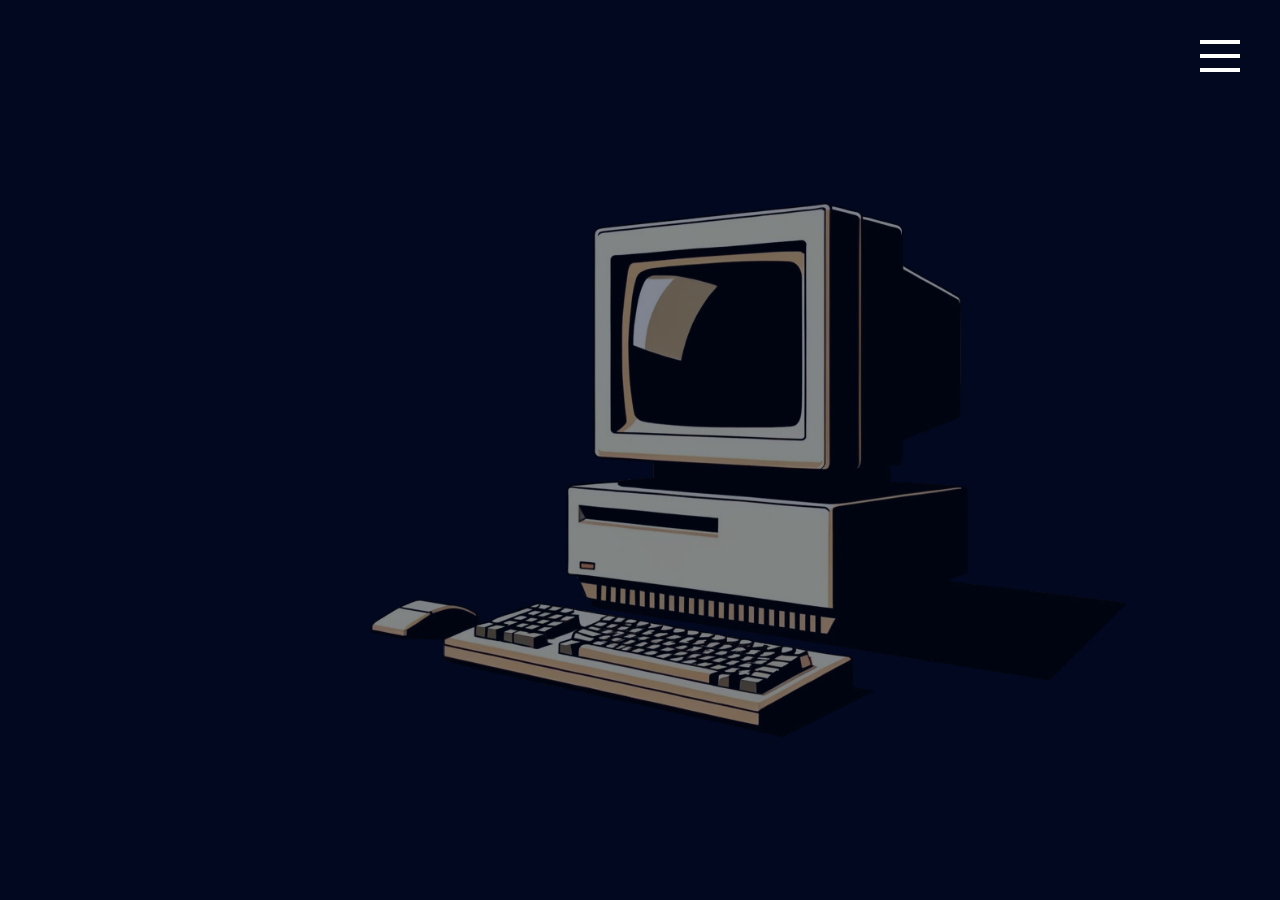
==== index.html @ 1b341364 "fixed background image size, added media queires" ====
<!DOCTYPE html>
<html lang="en">
<head>
    <meta charset="UTF-8">
    <meta name="viewport" content="width=device-width, initial-scale=1.0">
    <title>Lance</title>

    <link id="style" rel="stylesheet" href="./styles/home-page/light.css">
</head>
<body>



        <nav class="navbar">
            <div id="hamburger-menu" class="hamburger-menu">
                <div class="ham-1"></div>
                <div class="ham-2"></div>
                <div class="ham-3"></div>
            </div>
            <div id="nav-links" class="nav-cover">
                <p id="about" class="navlink"><a href="#">About</a></p>
                <p id="projects" class="navlink"><a href="./projects.html">All Projects</a></p>
                <p id="contacts" class="navlink">Contacts</p>
            </div>
        </nav>


    
        <main>

                <section class="intro-section">

                    <div class="intro-text">
                        <p class="name">Lance Hemphill</p>
                        <h2 class="occupation">Front End <span style="color: coral;">Developer</span></h2>
                        <p class="intro-description">- </p>
                        <a class="hide-contact" href="https://www.linkedin.com/in/lance-hemphill-250b85218/" target="_blank">Contact Me</a>
                    </div>
                    <div class="computer-div">
                        <img src="./assets/computer.png" class="computer-image"/>
                    </div>

                </section>


        </main>


    <script src="script.js"></script>
</body>
</html>
---- styles/home-page/light.css ----
@import url('https://fonts.googleapis.com/css2?family=Poppins:ital,wght@0,100;0,200;0,300;0,400;0,500;0,600;0,700;0,800;0,900;1,100;1,200;1,300;1,400;1,500;1,600;1,700;1,800;1,900&display=swap');

* {
    box-sizing: border-box;
}

html::-webkit-scrollbar {
    display: none;
}

html, .all-content {
    -ms-overflow-style: none;  /* IE and Edge */
    scrollbar-width: none;  /* Firefox */

    scroll-behavior: smooth;
    scroll-snap-stop: always;
}


body {
    margin: 0;
    padding: 0;
    font-family: "Poppins", sans-serif;
    background-color: rgb(1, 8, 32);
    overflow-x: hidden;
}


main {
    height: 100vh;
    width: 100%;


}














.hamburger-menu {
    height: 3rem;
    width: 3.5rem;
    padding: 0.5rem;
    position: absolute;
    top: 0;
    right: 0;
    z-index: 3;

    display: flex;
    flex-direction: column;
    justify-content: space-between;

    cursor: pointer;
}


.ham-1 {
    width: 100%;
    height: 0.25rem;
    background-color: rgb(255, 255, 255);

    transition: 0.2s;
}

.ham-1-tilt {
    transform: rotate(45deg) translateY(0.6rem) translateX(0.6rem);
    background-color: coral;
}


.ham-2 {
    width: 100%;
    height: 0.25rem;
    background-color: rgb(255, 255, 255);

    transition: 0.1s;
}

.ham-2-tilt {
    width: 0rem;
    background-color: coral;
}



.ham-3 {
    width: 100%;
    height: 0.25rem;
    background-color: rgb(255, 255, 255);

    transition: 0.2s;
}

.ham-3-tilt {
    transform: rotate(-45deg) translateY(-0.6rem) translateX(0.6rem);
    background-color: coral;
}



/* navbar section of webpage */

.navbar {
    position: absolute;

    margin: 2rem 2rem 0rem 0rem;

    right: 0%;
    width: 15rem;
    height: 40vh;

    z-index: 99;
}

.nav-links {
    position: absolute;

    background-color: white;
    width: 100%;
    height: 100%;
    border-radius: 1rem;

    display: flex;
    flex-direction: column;
    align-items: center;
    justify-content: space-evenly;

    transition: 0.2s;
}

.nav-cover {
    width: 100%;
    height: 0%;

    transition: 0.2s;
}

.nav-cover > * {
    display: none
}


.navlink {
    font-weight: 700;
    padding: 0.5rem;
    transition: 0.2s;

    border: 0.15rem solid transparent;
    cursor: pointer;
}

.navlink > a {
    font-weight: 700;
    padding: 0.5rem;
    text-decoration: none;
    color: black;

    border: 0.15rem solid transparent;
    cursor: pointer;
}

.navlink:hover {
    border: 0.15rem solid rgb(0, 0, 0);
    box-shadow: 0.2rem 0.2rem 0rem 0rem white;
}



.rotate-left {
    transform: rotate(-15deg) translateX(0.25rem);
}

.rotate-right {
    transform: rotate(15deg) translateX(0.25rem);
}







.computer-div {
    width: 80%;
    height: 100%;

    position: absolute;
    
    opacity: 0.5;
    z-index: -3;

    display: flex;
    justify-content: flex-end;
    align-items: center;
}

.computer-image {
    position: relative;
    height: 52rem;
    margin: 0;
}

@media screen and (max-width: 1050px) {
    .computer-div {
        width: 100%;
    }
}

@media screen and (max-width: 800px) {
    .computer-div {
        justify-content: center;

    }

    .computer-image{
        height: 35rem;
        right: -5rem;
    }
}

@media screen and (max-width: 650px) {
    .computer-div {
        overflow: hidden
    }

    .computer-image {
        height: auto;
        right: 0rem;
    }
}







.intro-section {
    height: 100vh;
    color: white;
    
    line-height: 6rem;

    display: flex;
    justify-content: center;
}

.intro-text {
    position: relative;
    width: 70%;

    display: flex;
    flex-direction: column;
    justify-content: center;
}



.intro-description {
    display: flex;
    align-items: center;
    width: fit-content;

    height: 1.5rem;

    font-size: 1rem;
    opacity: 0;
    margin-top: 1rem;

    padding-right: 0.5rem;
    border-right: 0.15rem solid transparent;



    animation: text-intro-animation 0.5s ease 0.8s forwards, flashing-cursor 0.9s 1s infinite;
}

.name {
    font-size: 4rem;
    font-weight: 700;

    margin: 0;
    opacity: 0;

    
    animation-name: text-intro-animation;
    animation-duration: 0.5s;
    animation-timing-function: ease;
    animation-delay: 0.3s;
    animation-fill-mode: forwards;
}


.occupation {
    font-size: 4rem;
    font-weight: 700;
    margin: 0;
    opacity: 0;

    animation-name: text-intro-animation;
    animation-duration: 0.5s;
    animation-timing-function: ease;
    animation-delay: 0.5s;
    animation-fill-mode: forwards;
    
}


.hide-contact {
    cursor: default;
    opacity: 0;
    transform: translateX(4rem);
    pointer-events: none;

    padding: 1rem 2rem;
    font-size: 1.2rem;
    max-height: 4rem;
}

.contact-button {
    padding: 1rem 2rem;
    font-size: 1.2rem;
    font-weight: 700;
    font-family: "Poppins", sans-serif;
    text-decoration: none;
    color: white;

    border-radius: 1rem;
    border: transparent;
    background-color: coral;

    height: 4rem;
    width: fit-content;
    display: flex;
    align-items: center;
    justify-content: center;

    cursor: pointer;
    transition: 0.2s;
}

.contact-button:hover {
    padding: 1rem 3rem;
    background-color: rgb(231, 96, 47);
}


@keyframes text-intro-animation {
    from {
        transform: translateY(-4rem);
        opacity: 0;
    }

    to {
        transform: translateX(0rem);
        opacity: 1;
    }
}

@keyframes flashing-cursor {
    from {
        border-right: 0.15rem solid transparent;
    }
    to {
        border-right: 0.15rem solid rgb(255, 255, 255);
    }
}


@media screen and (max-width: 650px) {
    .intro-text {
        width: 90%;
        align-items: center;
        text-align: center;
    }

    .intro-description {
        height: 1.5rem;
        font-size: 0.9rem;
    }
}

@media screen and (max-width: 400px) {


    .name {
        font-size: 3rem;
    }

    .occupation {
        font-size: 3rem;
    }

    .intro-description {
        line-height: 1rem;
        height: 1.5rem;
        opacity: 1;

        animation: none;
    }
}




/* classes used in next sections */



.keywords {
    font-weight: 700;
}


.content-width {
    display: flex;
    flex-direction: column;
    align-items: center;
    background-color: rgb(207, 207, 207);
    padding: 1.5rem;
    border-radius: 1rem;

    width: 70%;
}
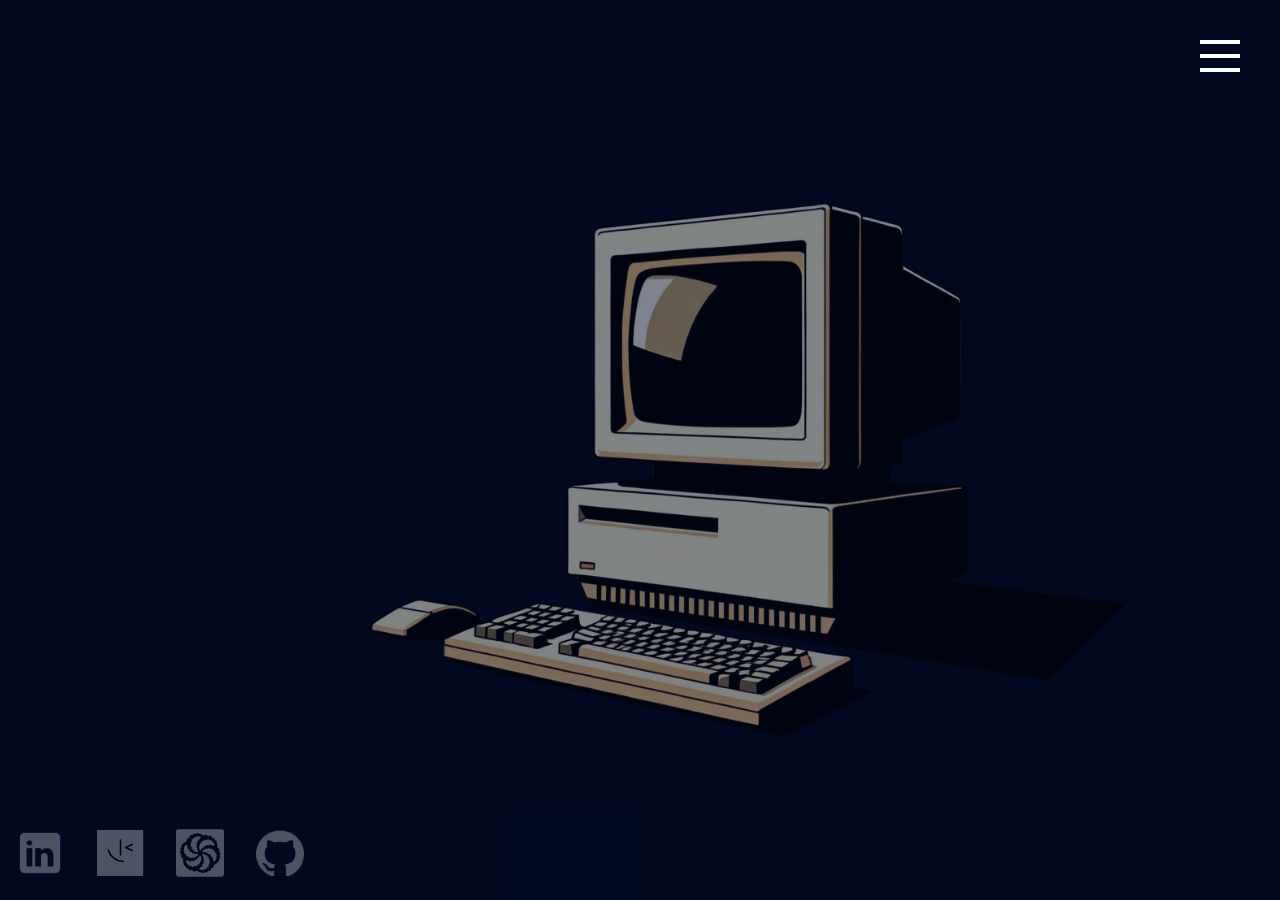
==== commit 1ee4447a: "added contacts at the bottom of the home page" ====
--- a/index.html
+++ b/index.html
@@ -5,7 +5,7 @@
     <meta name="viewport" content="width=device-width, initial-scale=1.0">
     <title>Lance</title>
 
-    <link id="style" rel="stylesheet" href="./styles/home-page/light.css">
+    <link id="style" rel="stylesheet" href="./styles/home-page/styles.css">
 </head>
 <body>
 
@@ -18,9 +18,9 @@
                 <div class="ham-3"></div>
             </div>
             <div id="nav-links" class="nav-cover">
-                <p id="about" class="navlink"><a href="#">About</a></p>
-                <p id="projects" class="navlink"><a href="./projects.html">All Projects</a></p>
-                <p id="contacts" class="navlink">Contacts</p>
+                <p id="about" class="navlink"><a href="./about.html">About</a></p>
+                <p id="projects" class="navlink"><a href="./projects.html">Projects</a></p>
+                <p class="navlink"><a href="https://www.frontendmentor.io/profile/IzykGit" target="_blank">Frontend Mentor</a></p>
             </div>
         </nav>
 
@@ -34,7 +34,7 @@
                         <p class="name">Lance Hemphill</p>
                         <h2 class="occupation">Front End <span style="color: coral;">Developer</span></h2>
                         <p class="intro-description">- </p>
-                        <a class="hide-contact" href="https://www.linkedin.com/in/lance-hemphill-250b85218/" target="_blank">Contact Me</a>
+                        <a class="hide-contact" href="https://www.linkedin.com/in/lance-hemphill-250b85218/" target="_blank">< Hire Me /></a>
                     </div>
                     <div class="computer-div">
                         <img src="./assets/computer.png" class="computer-image"/>
@@ -42,10 +42,13 @@
 
                 </section>
 
-
         </main>
 
-
+        <footer class="contacts">            <a class="social-link" href="https://www.linkedin.com/in/lance-hemphill-250b85218/"><img src="./assets/logos/icons8-linkedin-100.png"/></a>
+            <a class="social-link" href="https://www.frontendmentor.io/profile/IzykGitd/"><img src="./assets/logos/frontendmentor.svg"/></a>
+            <a class="social-link" href="https://www.codewars.com/users/IzykGit"><img src="./assets/logos/codewars-white.svg"/></a>
+            <a class="social-link" href="https://github.com/IzykGit"><img src="./assets/logos/github-mark-white.png"/></a>
+        </footer>
     <script src="script.js"></script>
 </body>
 </html>--- a/styles/home-page/styles.css
+++ b/styles/home-page/styles.css
@@ -0,0 +1,433 @@
+@import url('https://fonts.googleapis.com/css2?family=Poppins:ital,wght@0,100;0,200;0,300;0,400;0,500;0,600;0,700;0,800;0,900;1,100;1,200;1,300;1,400;1,500;1,600;1,700;1,800;1,900&display=swap');
+
+* {
+    box-sizing: border-box;
+}
+
+html::-webkit-scrollbar {
+    display: none;
+}
+
+html, .all-content {
+    -ms-overflow-style: none;  /* IE and Edge */
+    scrollbar-width: none;  /* Firefox */
+
+    scroll-behavior: smooth;
+    scroll-snap-stop: always;
+}
+
+
+body {
+    margin: 0;
+    padding: 0;
+    font-family: "Poppins", sans-serif;
+    background-color: rgb(1, 8, 32);
+    overflow: hidden;
+    height: 100vh;
+}
+
+
+main {
+    height: 100%;
+    width: 100%;
+}
+
+
+
+
+
+
+/* hamburger menu */
+
+
+.hamburger-menu {
+    height: 3rem;
+    width: 3.5rem;
+    padding: 0.5rem;
+    position: absolute;
+    top: 0;
+    right: 0;
+    z-index: 3;
+
+    display: flex;
+    flex-direction: column;
+    justify-content: space-between;
+
+    cursor: pointer;
+}
+
+
+.ham-1 {
+    width: 100%;
+    height: 0.25rem;
+    background-color: rgb(255, 255, 255);
+
+    transition: 0.2s;
+}
+
+.ham-1-tilt {
+    transform: rotate(45deg) translateY(0.6rem) translateX(0.6rem);
+    background-color: coral;
+}
+
+
+.ham-2 {
+    width: 100%;
+    height: 0.25rem;
+    background-color: rgb(255, 255, 255);
+
+    transition: 0.1s;
+}
+
+.ham-2-tilt {
+    width: 0rem;
+    background-color: coral;
+}
+
+
+
+.ham-3 {
+    width: 100%;
+    height: 0.25rem;
+    background-color: rgb(255, 255, 255);
+
+    transition: 0.2s;
+}
+
+.ham-3-tilt {
+    transform: rotate(-45deg) translateY(-0.6rem) translateX(0.6rem);
+    background-color: coral;
+}
+
+
+
+/* navbar section of webpage */
+
+.navbar {
+    position: absolute;
+
+    margin: 2rem 2rem 0rem 0rem;
+
+    right: 0%;
+    width: 15rem;
+    height: 40vh;
+
+    z-index: 99;
+}
+
+.nav-links {
+    position: absolute;
+
+    background-color: white;
+    width: 100%;
+    height: 100%;
+    border-radius: 1rem;
+
+    display: flex;
+    flex-direction: column;
+    align-items: center;
+    justify-content: space-evenly;
+
+    transition: 0.2s;
+}
+
+.nav-cover {
+    width: 100%;
+    height: 0%;
+
+    transition: 0.2s;
+}
+
+.nav-cover > * {
+    display: none
+}
+
+
+.navlink {
+    font-weight: 700;
+    padding: 0.5rem;
+    transition: 0.2s;
+
+    cursor: pointer;
+}
+
+.navlink > a {
+    font-weight: 700;
+    padding: 0.5rem;
+    text-decoration: none;
+    color: black;
+
+    cursor: pointer;
+
+    transition: 0.2s;
+}
+
+.navlink > a:hover {
+    color: rgb(231, 96, 47);
+}
+
+
+@media screen and (max-width: 450px) {
+    .navbar {
+        width: 100%;
+        margin: 0;
+    }
+
+    .nav-links {
+        border-radius: 0rem;
+        border: 0.15rem solid rgb(1, 8, 32);
+    }
+}
+
+
+
+
+
+
+
+.computer-div {
+    width: 80%;
+    height: 100%;
+
+    position: absolute;
+    
+    opacity: 0.5;
+    z-index: -3;
+
+    display: flex;
+    justify-content: flex-end;
+    align-items: center;
+}
+
+.computer-image {
+    position: relative;
+    height: 52rem;
+    margin: 0;
+}
+
+@media screen and (max-width: 1050px) {
+    .computer-div {
+        width: 100%;
+    }
+}
+
+@media screen and (max-width: 800px) {
+    .computer-div {
+        justify-content: center;
+
+    }
+
+    .computer-image{
+        height: 35rem;
+        right: -5rem;
+    }
+}
+
+@media screen and (max-width: 650px) {
+    .computer-div {
+        overflow: hidden
+    }
+
+    .computer-image {
+        height: auto;
+        right: 0rem;
+    }
+}
+
+
+
+
+
+
+
+.intro-section {
+    height: 100%;
+    color: white;
+    
+    line-height: 6rem;
+
+    display: flex;
+    justify-content: center;
+}
+
+.intro-text {
+    position: relative;
+    width: 70%;
+
+    display: flex;
+    flex-direction: column;
+    justify-content: center;
+}
+
+
+
+.intro-description {
+    display: flex;
+    align-items: center;
+    width: fit-content;
+
+    height: 1.5rem;
+
+    font-size: 1rem;
+    opacity: 0;
+    margin-top: 1rem;
+
+    padding-right: 0.5rem;
+    border-right: 0.15rem solid transparent;
+
+
+
+    animation: text-intro-animation 0.5s ease 0.8s forwards, flashing-cursor 0.9s 1s infinite;
+}
+
+.name {
+    font-size: 4rem;
+    font-weight: 700;
+
+    margin: 0;
+    opacity: 0;
+
+    
+    animation-name: text-intro-animation;
+    animation-duration: 0.5s;
+    animation-timing-function: ease;
+    animation-delay: 0.3s;
+    animation-fill-mode: forwards;
+}
+
+
+.occupation {
+    font-size: 4rem;
+    font-weight: 700;
+    margin: 0;
+    opacity: 0;
+
+    animation-name: text-intro-animation;
+    animation-duration: 0.5s;
+    animation-timing-function: ease;
+    animation-delay: 0.5s;
+    animation-fill-mode: forwards;
+    
+}
+
+
+.hide-contact {
+    cursor: default;
+    opacity: 0;
+    transform: translateX(4rem);
+    pointer-events: none;
+
+    padding: 1rem 2rem;
+    font-size: 1.2rem;
+    max-height: 4rem;
+}
+
+.contact-button {
+    padding: 1rem 2rem;
+    font-size: 1.2rem;
+    font-weight: 700;
+    font-family: "Poppins", sans-serif;
+    text-decoration: none;
+    color: white;
+
+    border-radius: 1rem;
+    border: transparent;
+    background-color: coral;
+
+    height: 4rem;
+    width: fit-content;
+    display: flex;
+    align-items: center;
+    justify-content: center;
+
+    cursor: pointer;
+    transition: 0.2s;
+}
+
+.contact-button:hover {
+    padding: 1rem 3rem;
+    background-color: rgb(231, 96, 47);
+}
+
+
+@keyframes text-intro-animation {
+    from {
+        transform: translateY(-4rem);
+        opacity: 0;
+    }
+
+    to {
+        transform: translateX(0rem);
+        opacity: 1;
+    }
+}
+
+@keyframes flashing-cursor {
+    from {
+        border-right: 0.15rem solid transparent;
+    }
+    to {
+        border-right: 0.15rem solid rgb(255, 255, 255);
+    }
+}
+
+
+@media screen and (max-width: 650px) {
+    .intro-text {
+        width: 90%;
+        align-items: center;
+        text-align: center;
+    }
+
+    .intro-description {
+        height: 1.5rem;
+        font-size: 0.9rem;
+    }
+}
+
+@media screen and (max-width: 400px) {
+
+
+    .name {
+        font-size: 3rem;
+    }
+
+    .occupation {
+        font-size: 3rem;
+    }
+
+    .intro-description {
+        line-height: 1rem;
+        height: 1.5rem;
+        opacity: 1;
+
+        animation: none;
+    }
+}
+
+
+
+
+.contacts {
+    position: absolute;
+    bottom: 0;
+    width: 50%;
+    height: fit-content;
+    text-align: center;
+
+    display: flex;
+    align-items: center;
+    color: white;
+
+    background-color: rgb(1, 8, 32);
+    opacity: 0.3;
+}
+
+.contacts > * {
+    margin: 1rem;
+}
+
+
+.social-link > img {
+    width: 3rem;
+}
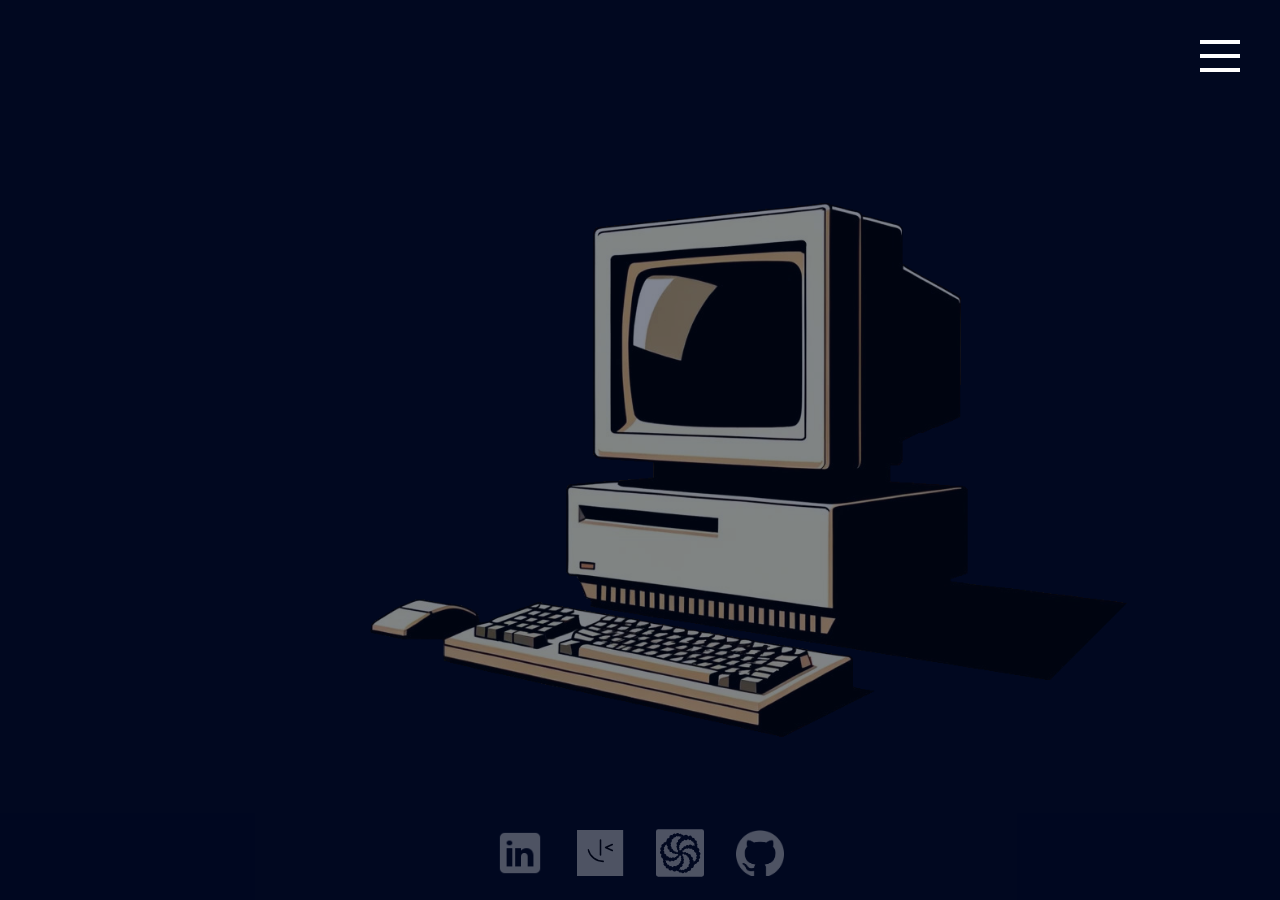
==== commit 7c61c8c3: "centered contacts on home page" ====
--- a/index.html
+++ b/index.html
@@ -21,6 +21,7 @@
                 <p id="about" class="navlink"><a href="./about.html">About</a></p>
                 <p id="projects" class="navlink"><a href="./projects.html">Projects</a></p>
                 <p class="navlink"><a href="https://www.frontendmentor.io/profile/IzykGit" target="_blank">Frontend Mentor</a></p>
+                
             </div>
         </nav>
 
@@ -44,7 +45,8 @@
 
         </main>
 
-        <footer class="contacts">            <a class="social-link" href="https://www.linkedin.com/in/lance-hemphill-250b85218/"><img src="./assets/logos/icons8-linkedin-100.png"/></a>
+        <footer class="contacts">
+            <a class="social-link" href="https://www.linkedin.com/in/lance-hemphill-250b85218/"><img src="./assets/logos/icons8-linkedin-100.png"/></a>
             <a class="social-link" href="https://www.frontendmentor.io/profile/IzykGitd/"><img src="./assets/logos/frontendmentor.svg"/></a>
             <a class="social-link" href="https://www.codewars.com/users/IzykGit"><img src="./assets/logos/codewars-white.svg"/></a>
             <a class="social-link" href="https://github.com/IzykGit"><img src="./assets/logos/github-mark-white.png"/></a>
--- a/styles/home-page/styles.css
+++ b/styles/home-page/styles.css
@@ -411,12 +411,13 @@
 .contacts {
     position: absolute;
     bottom: 0;
-    width: 50%;
+    width: 100%;
     height: fit-content;
     text-align: center;
 
     display: flex;
     align-items: center;
+    justify-content: center;
     color: white;
 
     background-color: rgb(1, 8, 32);
